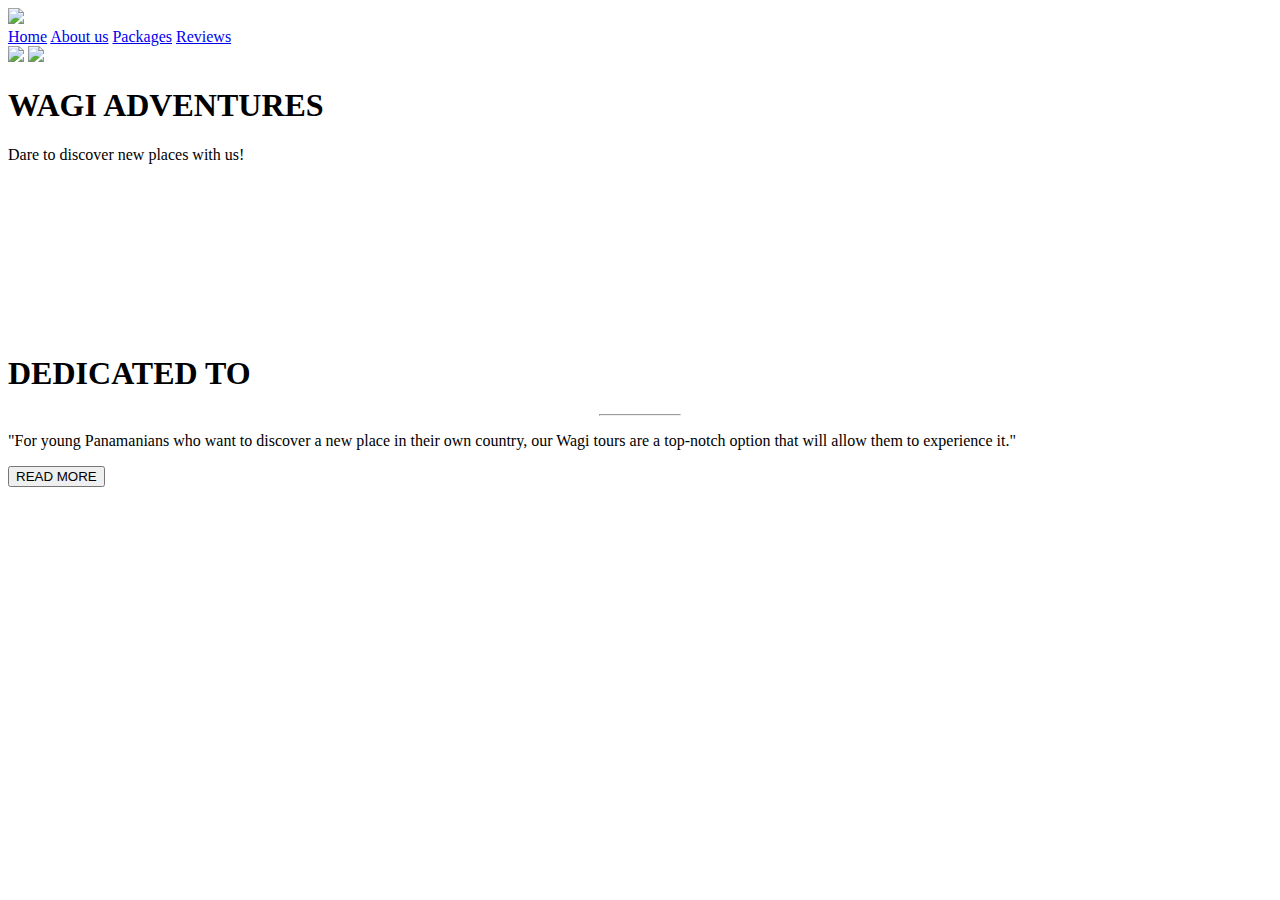
==== Index.html @ 0406b9f6 "Update and rename Home.html to Index.html" ====
<!DOCTYPE html>
<html lang="en">
<head>
    <meta charset="UTF-8">
    <meta http-equiv="X-UA-Compatible" content="IE=edge">
    <meta name="viewport" content="width=device-width, initial-scale=1.0">
    <script> src="http://code.jquery.com/jquery-latest.js"</script>
    <link href="style.css" rel="stylesheet" type="text/css">
    <title>Wagi Adventurous</title>
</head>
<body>
    <header>                         
        <div class="wrapper">
        <div class="logo">
            <img src="https://i.pinimg.com/564x/c3/fb/b3/c3fbb30e9e1a6f2bf4a0e98effe4f731.jpg" width="95px">
        </div>
        <nav>
            <a href="Index.html">Home</a>
            <a href="#">About us</a>
            <a href="html wagi.html">Packages</a>
            <a href="#">Reviews</a>
        </nav>
        <div>
            <img src="https://cdn.pixabay.com/photo/2016/03/31/15/33/contact-1293388_1280.png" width="25px">
            <img src="https://images.squarespace-cdn.com/content/v1/5c5b530f8d974055c4891586/1550011240762-SLU2E83HS175G0MQ79ZU/49116.png?format=1000w" width="30px">
        </div>
    </header>
    <main id="hero">
        <div class="promo">
        <h1>WAGI ADVENTURES</h1>
        <P>Dare to discover new places with us!</P>
        </div>
        <video autoplay loop>
            <source src="./y2mate.com - Waves from Above 3_1080pFHR.mp4" type="video/mp4">
        </video>
        <div class="capa"></div>
    </main>
    <div class="idk">
        <h1>DEDICATED TO</h1>
        <hr style="width:80px;text-align:center">
        <p>"For young Panamanians who want to discover a new place in their own country, our Wagi tours are a top-notch option that will allow them to experience it."</p>
        <button>READ MORE</button>
    </div>
</body>
</html>
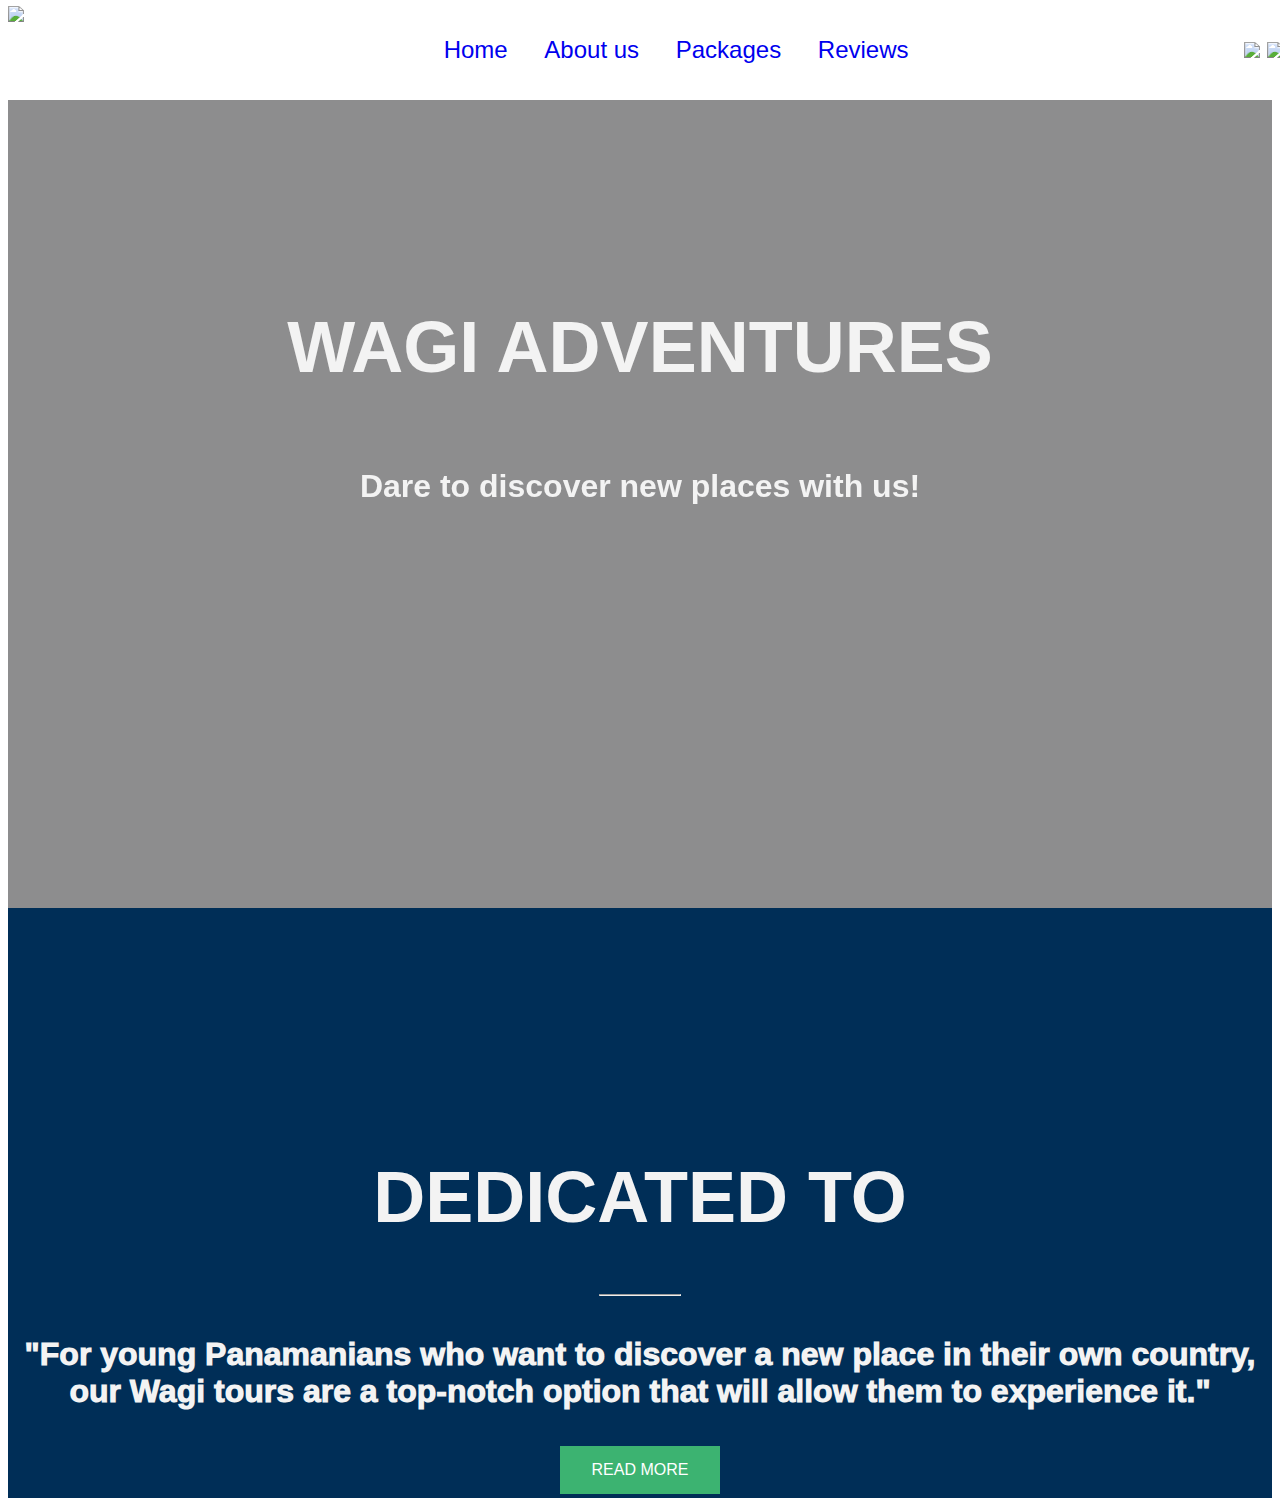
==== commit 5192896b: "Update Index.html" ====
--- a/Index.html
+++ b/Index.html
@@ -5,7 +5,7 @@
     <meta http-equiv="X-UA-Compatible" content="IE=edge">
     <meta name="viewport" content="width=device-width, initial-scale=1.0">
     <script> src="http://code.jquery.com/jquery-latest.js"</script>
-    <link href="style.css" rel="stylesheet" type="text/css">
+    <link href="homestyle.css" rel="stylesheet" type="text/css">
     <title>Wagi Adventurous</title>
 </head>
 <body>
--- a/homestyle.css
+++ b/homestyle.css
@@ -0,0 +1,118 @@
+header{
+    top: 0;
+    font-size: 24px ;
+    position: fixed;
+    width: 99.6%;
+    z-index: 100;
+    font-family: Arial, Helvetica, sans-serif;
+}
+.logo{
+    height: 100px;
+    width: 100px;
+}
+.wrapper{
+    background-color:white;
+    display: flex;
+    flex-direction: row;
+    justify-content: space-between;
+    align-items: center;
+
+}
+a:link {
+    text-decoration: none;
+    padding: 10px 15px;
+}
+
+.promo {
+    padding-top: 250px;
+    display: flex;
+    flex-direction: column;
+    justify-content: center;
+    align-items: center;
+    width: 60%;
+    margin: auto;
+    position: relative;
+    z-index: 2;
+}
+
+.promo h1{
+    font-family:Helvetica, sans-serif;
+    font-size: 4.5rem;
+    text-align: center;
+    color: #f3f3f3;
+    font-weight: 700;
+}
+
+.promo p{
+    font-family:Arial, Helvetica, sans-serif;
+    font-size: 2.0rem;
+    text-align: center;
+    color: #f3f3f3;
+    font-weight: 900;
+}
+
+#hero{
+    min-height: 100vh;
+    position: relative;
+}
+video{
+    position: absolute;
+    top: 0;
+    left: 0;
+    width: 100%;
+    height: 100%;
+    object-fit: cover;
+}
+
+.capa{
+    position: absolute;
+    top: 0;
+    left: 0;
+    width: 100%;
+    height: 100%;
+    background: #1c1c1d;
+    opacity: 0.5;
+    mix-blend-mode: overlay;
+}
+
+.idk {
+    background-color: rgb(0, 46, 87);
+    padding-top: 200px;
+    display: flex;
+    flex-direction: column;
+    justify-content: center;
+    align-items: center;
+    width: 100%;
+    margin: auto;
+    position: relative;
+    z-index: 2;
+}
+
+.idk h1{
+    font-family:Helvetica, sans-serif;
+    font-size: 4.5rem;
+    text-align: center;
+    color: #f3f3f3;
+    font-weight: 700;
+}
+
+.idk p{
+    font-family:Arial, Helvetica, sans-serif;
+    font-size: 2.0rem;
+    text-align: center;
+    color: #f3f3f3;
+    font-weight: 1000;
+}
+
+.idk button{
+    border: none;
+    background-color:mediumseagreen;
+    color: white;
+    padding: 15px 32px;
+    text-align: center;
+    text-decoration: none;
+    display: inline-block;
+    font-size: 16px;
+    margin: 4px 2px;
+    cursor: pointer;
+}